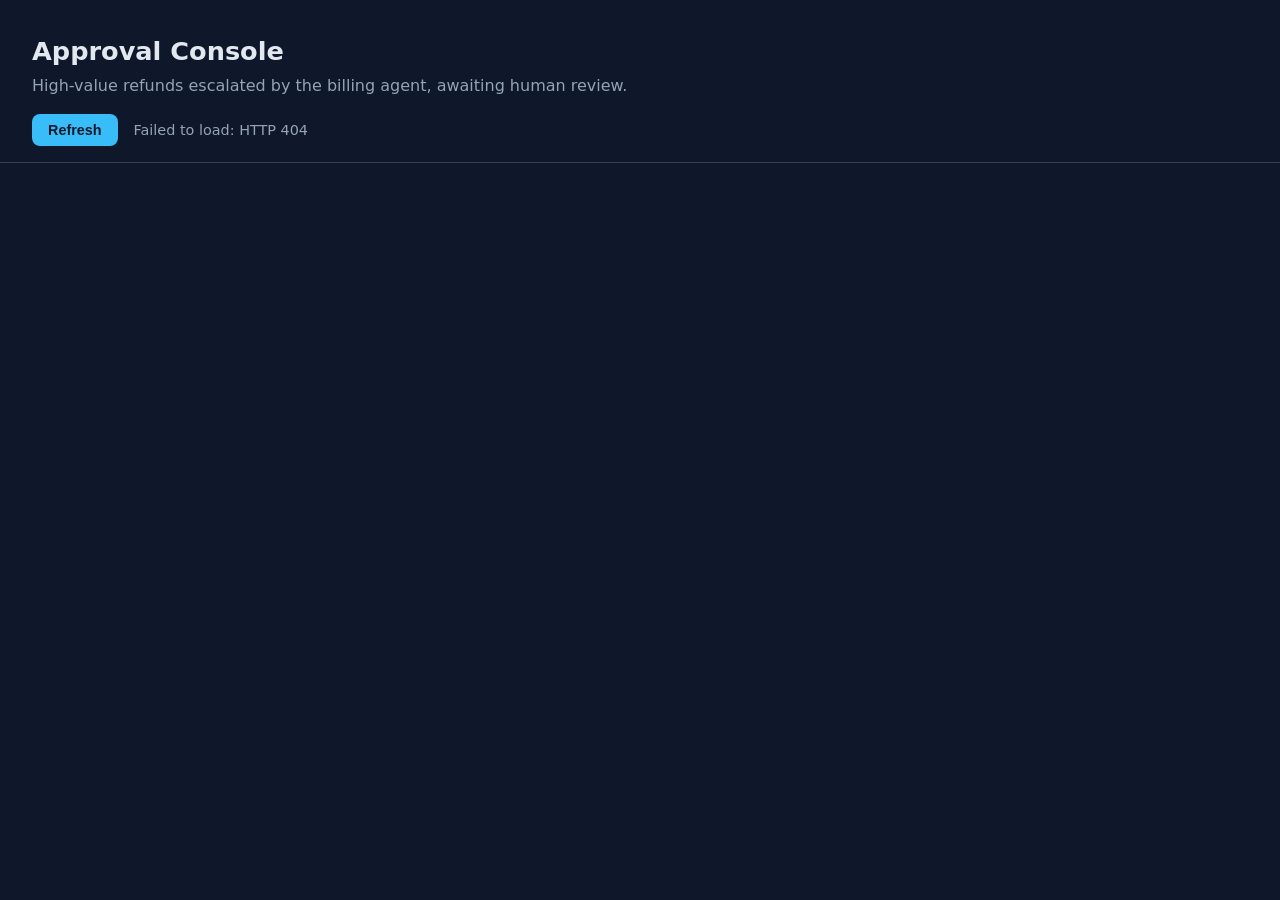
==== src/api/static/index.html @ ad4a5b3e "feat(dashboard): server-rendered approval console (M6) - Reviewer dashboard at /dashboard/ (vanilla " ====
<!DOCTYPE html>
<html lang="en">
  <head>
    <meta charset="utf-8" />
    <meta name="viewport" content="width=device-width, initial-scale=1" />
    <title>Resolution Desk — Approval Console</title>
    <link rel="stylesheet" href="styles.css" />
  </head>
  <body>
    <header>
      <h1>Approval Console</h1>
      <p class="subtitle">
        High-value refunds escalated by the billing agent, awaiting human review.
      </p>
      <div class="toolbar">
        <button id="refresh" type="button">Refresh</button>
        <span id="status" class="status"></span>
      </div>
    </header>

    <main>
      <section id="empty" class="empty" hidden>
        <p>No workflows are awaiting approval. 🎉</p>
      </section>
      <ul id="queue" class="queue" aria-live="polite"></ul>
    </main>

    <template id="card-template">
      <li class="card">
        <div class="card-head">
          <span class="tool"></span>
          <span class="thread"></span>
        </div>
        <dl class="fields">
          <div><dt>User</dt><dd class="user"></dd></div>
          <div><dt>Amount</dt><dd class="amount"></dd></div>
        </dl>
        <p class="message"></p>
        <div class="actions">
          <button class="approve" type="button">Approve</button>
          <button class="deny" type="button">Deny</button>
        </div>
      </li>
    </template>

    <script src="app.js"></script>
  </body>
</html>
---- src/api/static/styles.css ----
:root {
  --bg: #0f172a;
  --panel: #1e293b;
  --border: #334155;
  --text: #e2e8f0;
  --muted: #94a3b8;
  --accent: #38bdf8;
  --approve: #22c55e;
  --deny: #ef4444;
}

* {
  box-sizing: border-box;
}

body {
  margin: 0;
  font-family: system-ui, -apple-system, "Segoe UI", Roboto, sans-serif;
  background: var(--bg);
  color: var(--text);
  line-height: 1.5;
}

header {
  padding: 2rem 2rem 1rem;
  border-bottom: 1px solid var(--border);
}

h1 {
  margin: 0;
  font-size: 1.6rem;
}

.subtitle {
  margin: 0.25rem 0 1rem;
  color: var(--muted);
}

.toolbar {
  display: flex;
  align-items: center;
  gap: 1rem;
}

.status {
  color: var(--muted);
  font-size: 0.9rem;
}

main {
  padding: 1.5rem 2rem;
}

.queue {
  list-style: none;
  margin: 0;
  padding: 0;
  display: grid;
  gap: 1rem;
  grid-template-columns: repeat(auto-fill, minmax(320px, 1fr));
}

.card {
  background: var(--panel);
  border: 1px solid var(--border);
  border-radius: 12px;
  padding: 1.25rem;
}

.card-head {
  display: flex;
  justify-content: space-between;
  align-items: baseline;
  margin-bottom: 0.75rem;
}

.tool {
  font-weight: 600;
  color: var(--accent);
}

.thread {
  font-family: ui-monospace, monospace;
  font-size: 0.75rem;
  color: var(--muted);
}

.fields {
  display: flex;
  gap: 2rem;
  margin: 0 0 0.75rem;
}

.fields dt {
  font-size: 0.7rem;
  text-transform: uppercase;
  letter-spacing: 0.04em;
  color: var(--muted);
}

.fields dd {
  margin: 0;
  font-size: 1.1rem;
  font-weight: 600;
}

.message {
  color: var(--muted);
  font-size: 0.9rem;
  margin: 0 0 1rem;
}

.actions {
  display: flex;
  gap: 0.75rem;
}

button {
  cursor: pointer;
  border: none;
  border-radius: 8px;
  padding: 0.5rem 1rem;
  font-size: 0.9rem;
  font-weight: 600;
  color: #0f172a;
  background: var(--accent);
}

button.approve {
  background: var(--approve);
  color: #052e13;
}

button.deny {
  background: var(--deny);
  color: #fff;
}

button:disabled {
  opacity: 0.5;
  cursor: default;
}

.empty {
  color: var(--muted);
  text-align: center;
  padding: 3rem 0;
}
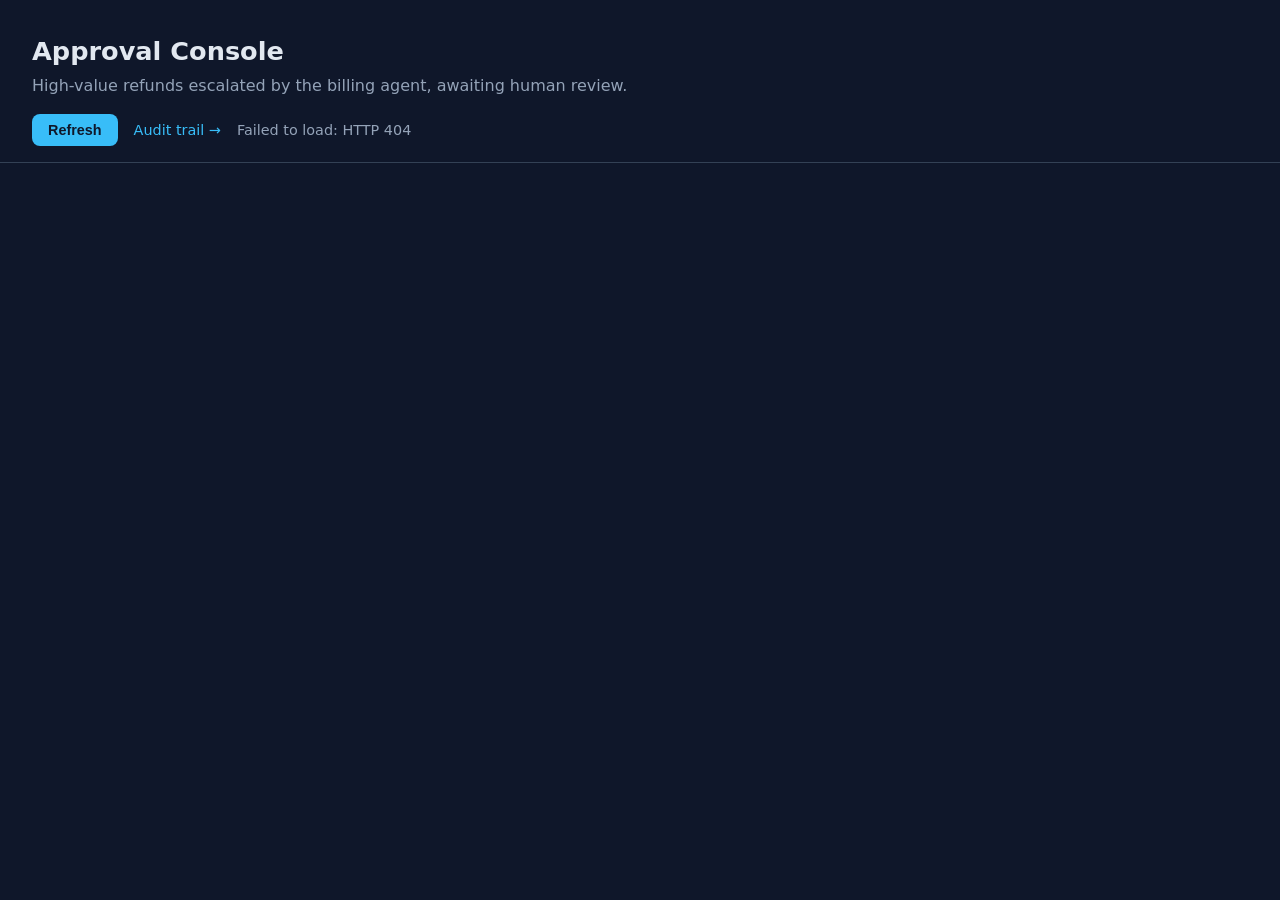
==== commit c97ccd56: "feat(audit): expose append-only audit trail as a governance view (M7) - GET /audit returns the PII-r" ====
--- a/src/api/static/index.html
+++ b/src/api/static/index.html
@@ -14,6 +14,7 @@
       </p>
       <div class="toolbar">
         <button id="refresh" type="button">Refresh</button>
+        <a class="link" href="audit.html">Audit trail →</a>
         <span id="status" class="status"></span>
       </div>
     </header>
--- a/src/api/static/styles.css
+++ b/src/api/static/styles.css
@@ -146,3 +146,41 @@
   text-align: center;
   padding: 3rem 0;
 }
+
+.link {
+  color: var(--accent);
+  text-decoration: none;
+  font-size: 0.9rem;
+}
+
+.link:hover {
+  text-decoration: underline;
+}
+
+.audit {
+  width: 100%;
+  border-collapse: collapse;
+  font-size: 0.85rem;
+}
+
+.audit th,
+.audit td {
+  text-align: left;
+  padding: 0.5rem 0.75rem;
+  border-bottom: 1px solid var(--border);
+  vertical-align: top;
+}
+
+.audit th {
+  color: var(--muted);
+  text-transform: uppercase;
+  font-size: 0.7rem;
+  letter-spacing: 0.04em;
+}
+
+.audit td:last-child {
+  font-family: ui-monospace, monospace;
+  color: var(--muted);
+  word-break: break-all;
+}
+
